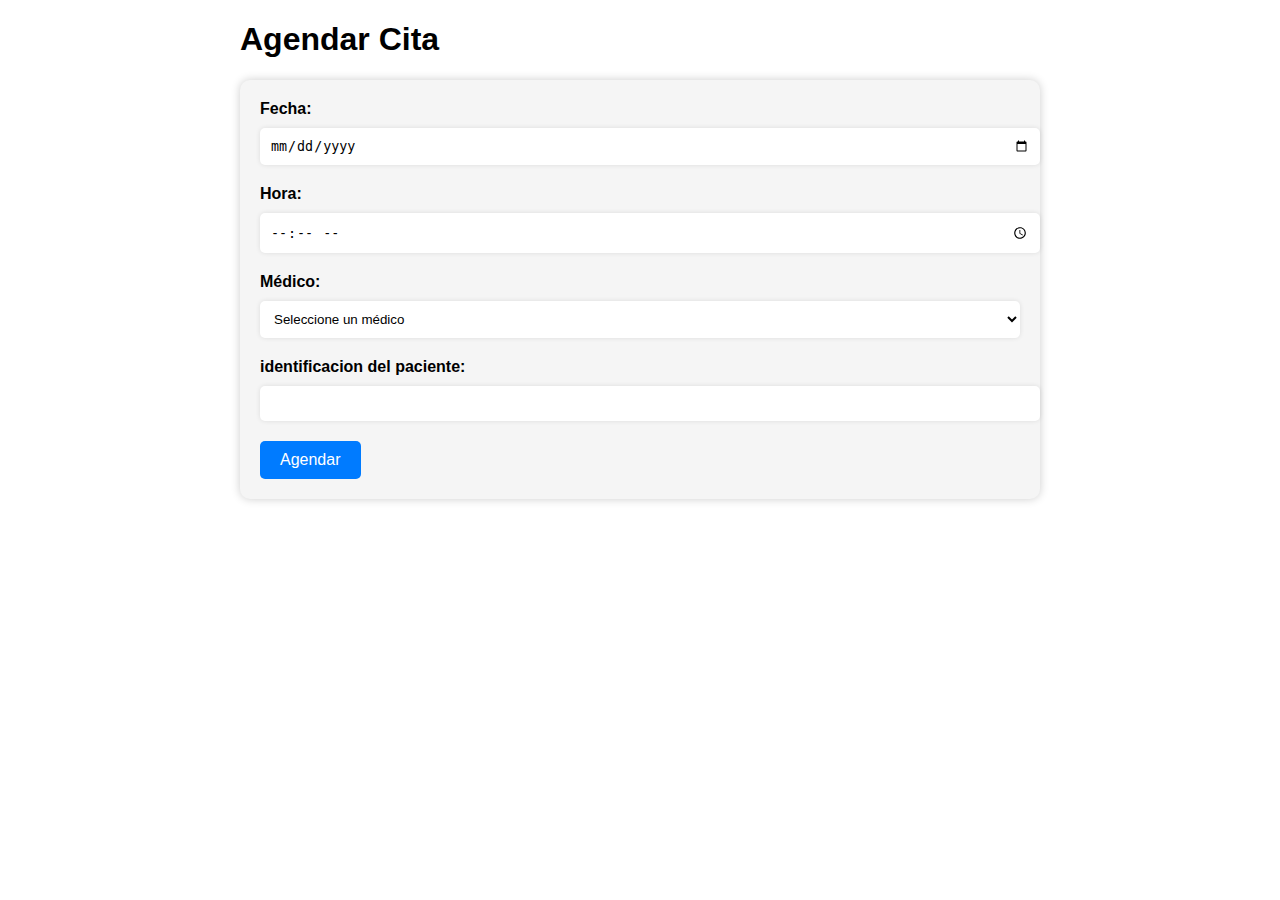
==== view/registro-cita.html @ fbb5c9d4 "formularios reseteados y mensajes de respuesta añadidos" ====
<!DOCTYPE html>
<html lang="es">

<head>
  <meta charset="UTF-8">
  <meta http-equiv="X-UA-Compatible" content="IE=edge">
  <meta name="viewport" content="width=device-width, initial-scale=1.0">
  <link rel="stylesheet" href="style.css">
  <title>Citas</title>
</head>

<body onload="obtenerMedicos()">
  <div class="container">
    <h1>Agendar Cita</h1>
    <form class="formulario" id="formulario-cita">
      <label for="fecha">Fecha:</label>
      <input type="date" id="fecha" name="fecha" required>

      <label for="hora">Hora:</label>
      <input type="time" id="hora" name="hora" required>

      <label for="medico">Médico:</label>
      <select id="medico" name="medico" required>
        <option value="">Seleccione un médico</option>
        <option value="1100402605">Dr. Juan Pérez</option>
        <option value="456">Dra. María Rodríguez</option>
        <option value="789">Dr. Luis Gómez</option>
      </select>

      <label for="paciente">identificacion del paciente:</label>
      <input type="number" id="paciente" name="paciente" required>



      <input id = "btn-agregar-cita" type="submit" value="Agendar" onclick="agregarCita(event)">
    </form>
    <div id="mensaje"></div>
  </div>
  <script src="../controller/citas.js"></script>
  <script src="../controller/medico.js"></script>
  
</body>

</html>
---- view/style.css ----
/* Estilos generales */
body {
    font-family: Arial, sans-serif;
  }
  
  .container {
    max-width: 800px;
    margin: 0 auto;
  }
  
  /* Estilos del formulario */
  .formulario {
    background-color: #f5f5f5;
    padding: 20px;
    border-radius: 10px;
    box-shadow: 0px 0px 10px 0px rgba(0, 0, 0, 0.2);
  }
  
  .formulario h2 {
    text-align: center;
    margin-bottom: 20px;
  }
  
  .formulario label {
    display: block;
    margin-bottom: 10px;
    font-weight: bold;
  }
  
  .formulario input[type="text"],
  .formulario input[type="date"],
  .formulario input[type="time"],
  .formulario input[type="email"],
  .formulario input[type="number"],
  .formulario select,
  .formulario textarea {
    width: 100%;
    padding: 10px;
    margin-bottom: 20px;
    border-radius: 5px;
    border: none;
    background-color: #fff;
    box-shadow: 0px 0px 5px 0px rgba(0, 0, 0, 0.1);
  }
  
  .formulario select option:first-child {
    display: none;
  }
  
  .formulario textarea {
    height: 100px;
  }
  
  .formulario input[type="submit"] {
    background-color: #007bff;
    color: #fff;
    border: none;
    border-radius: 5px;
    padding: 10px 20px;
    font-size: 16px;
    cursor: pointer;
  }
  
  /* .formulario input[type="submit"]:hover {
    background-color: #0069d9;
  } */
  

  .container-index {
    display: flex;
    justify-content: center;
    align-items: center;
    height: 100vh;
  }
  
  .link-index {
    margin: 0 20px;
    padding: 10px 20px;
    background-color: #fff;
    border-radius: 4px;
    box-shadow: 0 2px 4px rgba(0, 0, 0, 0.2);
    color: #333;
    font-weight: bold;
    text-decoration: none;
    transition: background-color 0.3s ease;
  }
  
  .link-index:hover {
    background-color: #333;
    color: #fff;
  }

  #mensaje {
    background-color: #4CAF50; /* Color de fondo */
    border-radius: 10px;
    color: white; /* Color del texto */
    padding: 1rem; /* Espacio alrededor del contenido */
    position: fixed; /* Posición fija */
    bottom: 2rem; /* Distancia desde la parte inferior */
    left: 50%; /* Posicionado horizontalmente en el centro */
    transform: translateX(-50%); /* Centrar horizontalmente */
    z-index: 9999; /* Colocar en la parte superior de otros elementos */
    display: none; /* Ocultar inicialmente */
  }
  
  #mensaje.mostrar {
    display: block; /* Mostrar cuando la clase 'mostrar' está presente */
    animation: fadeOut 3s ease-in-out; /* Animación de desvanecimiento */
  }
  
  @keyframes fadeOut {
    0% {
      opacity: 1;
    }
    90% {
      opacity: 1;
    }
    100% {
      opacity: 0;
    }
  }
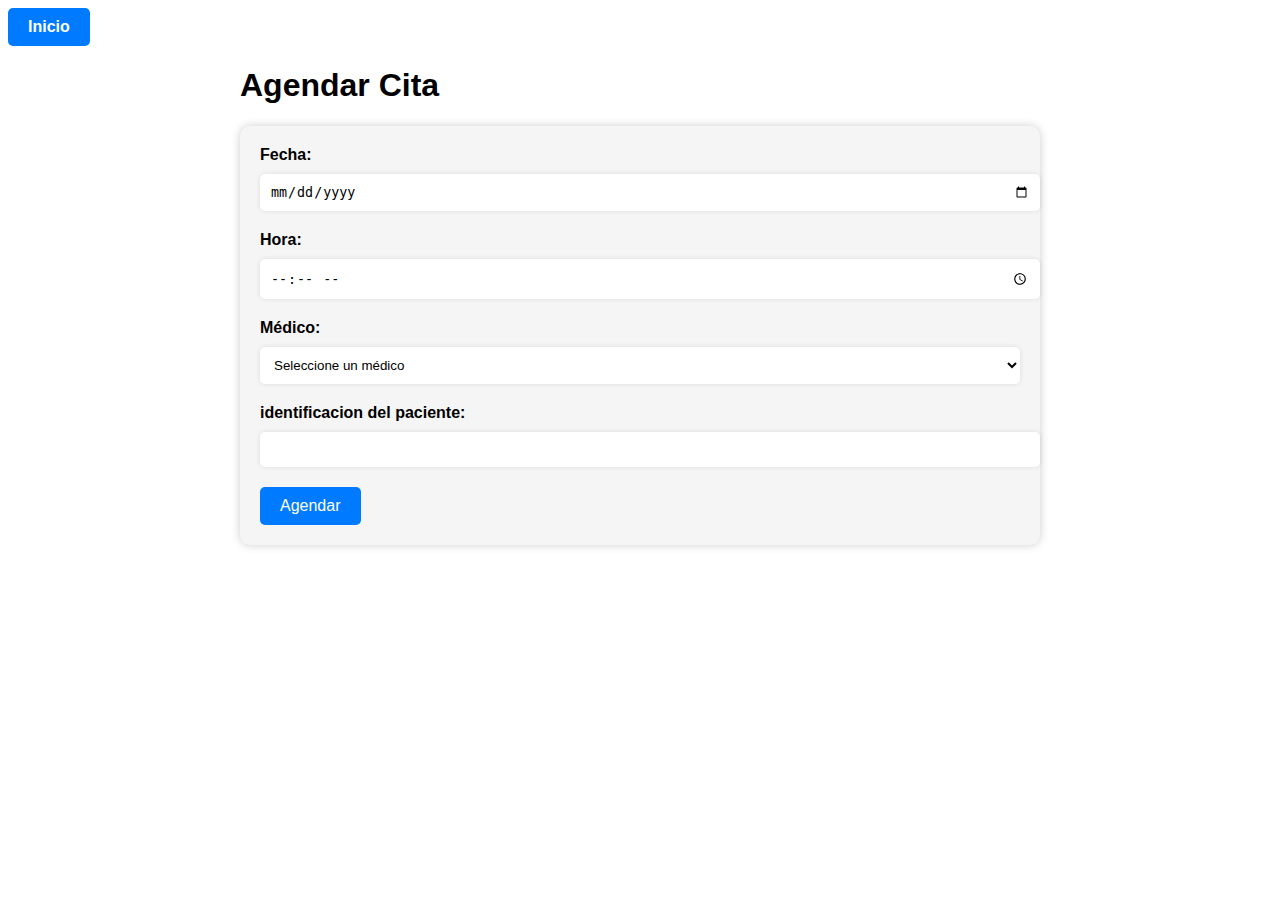
==== commit ca5dde53: "navegacion añadida" ====
--- a/view/registro-cita.html
+++ b/view/registro-cita.html
@@ -10,6 +10,10 @@
 </head>
 
 <body onload="obtenerMedicos()">
+
+  <a href="./index.html" class="navigation-button">Inicio</a>
+
+
   <div class="container">
     <h1>Agendar Cita</h1>
     <form class="formulario" id="formulario-cita">
--- a/view/style.css
+++ b/view/style.css
@@ -118,4 +118,24 @@
     100% {
       opacity: 0;
     }
-  }+  }
+
+  .navigation-button {
+    display: inline-block;
+    padding: 10px 20px;
+    background-color: #007bff;
+    color: #fff;
+    border-radius: 5px;
+    text-decoration: none;
+    font-weight: bold;
+    text-align: center;
+  }
+  
+  .navigation-button:hover {
+    background-color: #0069d9;
+  }
+  
+  .navigation-button:active {
+    background-color: #005cbf;
+  }
+  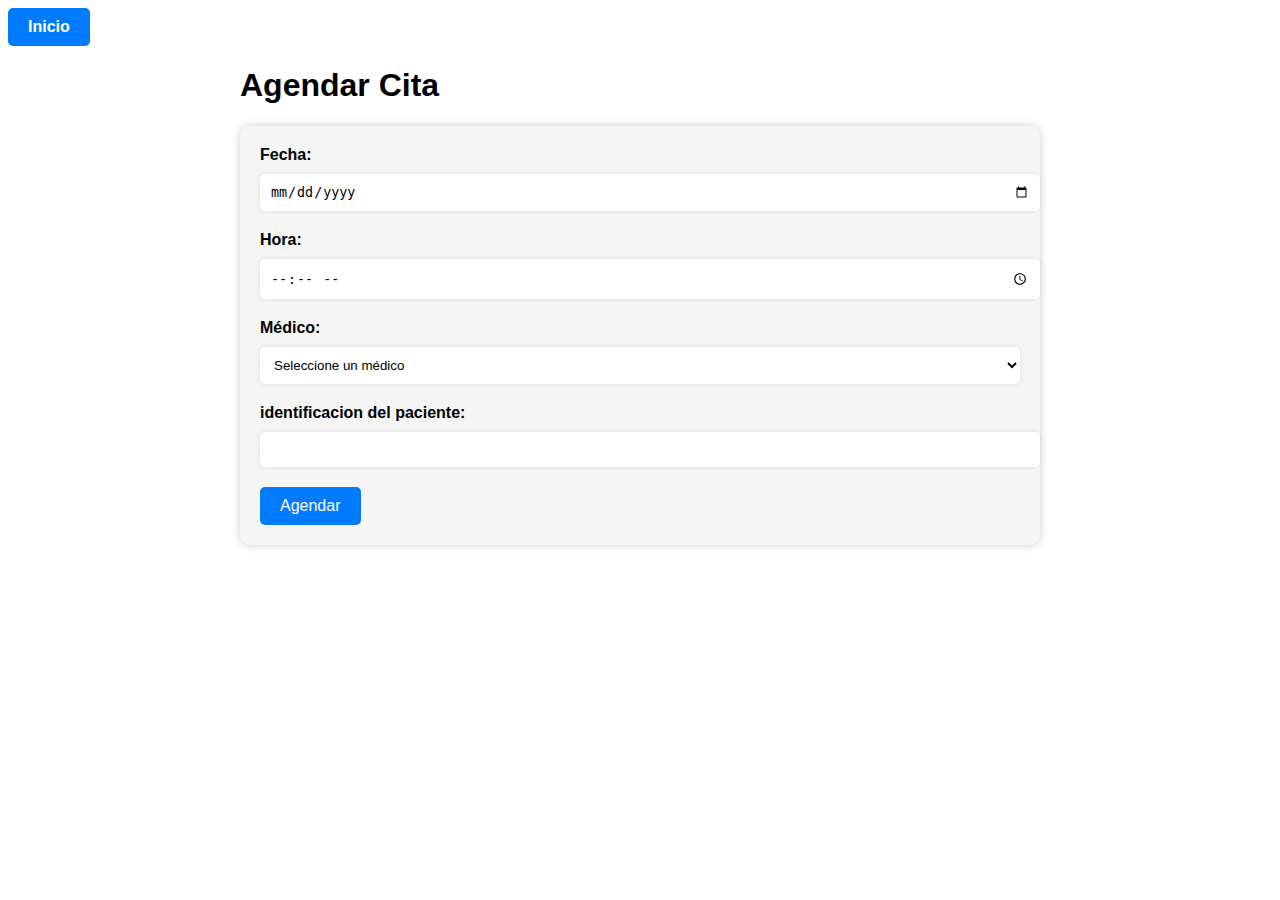
==== commit a9130499: "Botones eliminar, actualizar añañidos falta la funcionalidad" ====
--- a/view/registro-cita.html
+++ b/view/registro-cita.html
@@ -34,8 +34,6 @@
       <label for="paciente">identificacion del paciente:</label>
       <input type="number" id="paciente" name="paciente" required>
 
-
-
       <input id = "btn-agregar-cita" type="submit" value="Agendar" onclick="agregarCita(event)">
     </form>
     <div id="mensaje"></div>
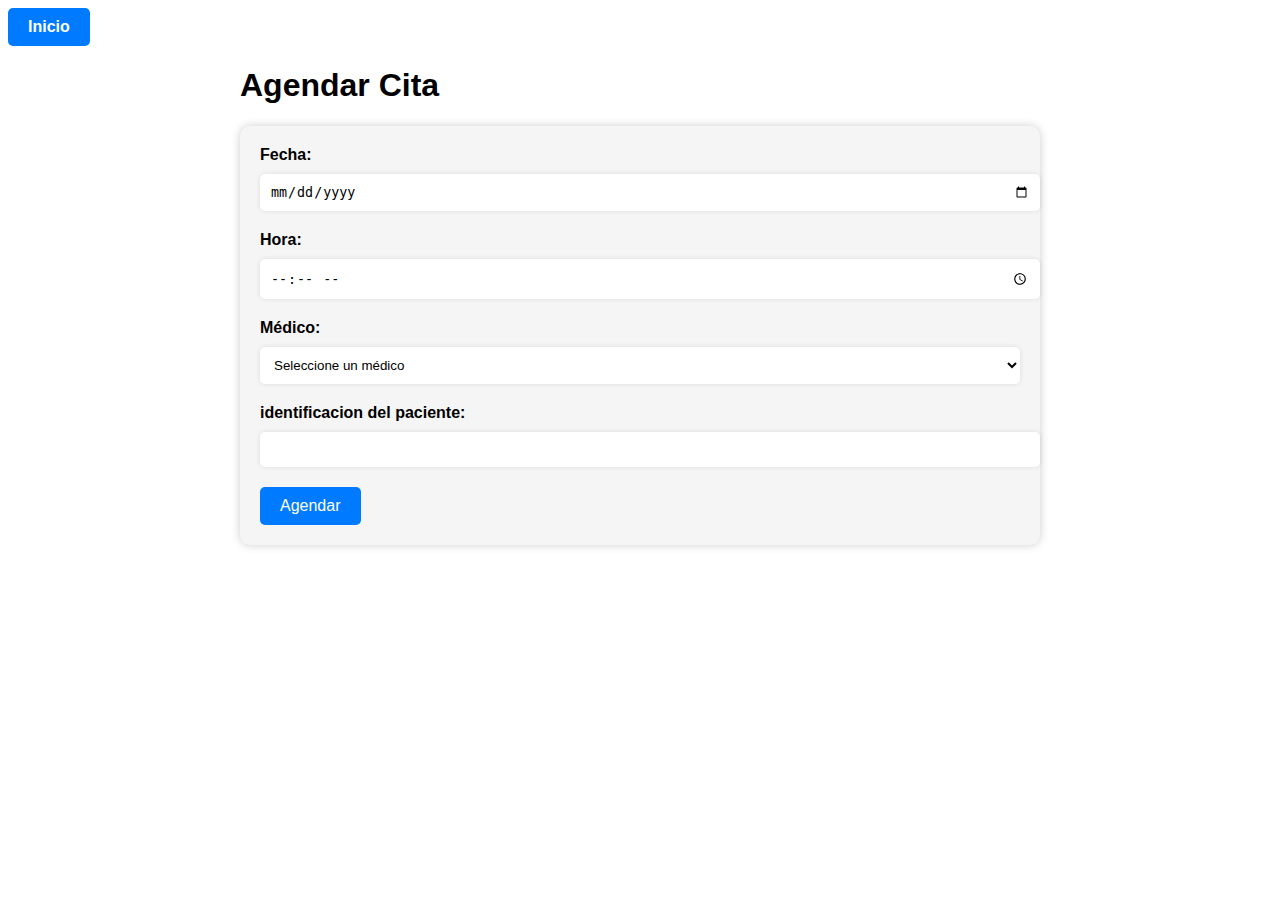
==== commit 7e3b9557: "lucho no me cambies la rama principal asi que casi se me pierde todo -_-'" ====
--- a/view/registro-cita.html
+++ b/view/registro-cita.html
@@ -34,6 +34,8 @@
       <label for="paciente">identificacion del paciente:</label>
       <input type="number" id="paciente" name="paciente" required>
 
+
+
       <input id = "btn-agregar-cita" type="submit" value="Agendar" onclick="agregarCita(event)">
     </form>
     <div id="mensaje"></div>
